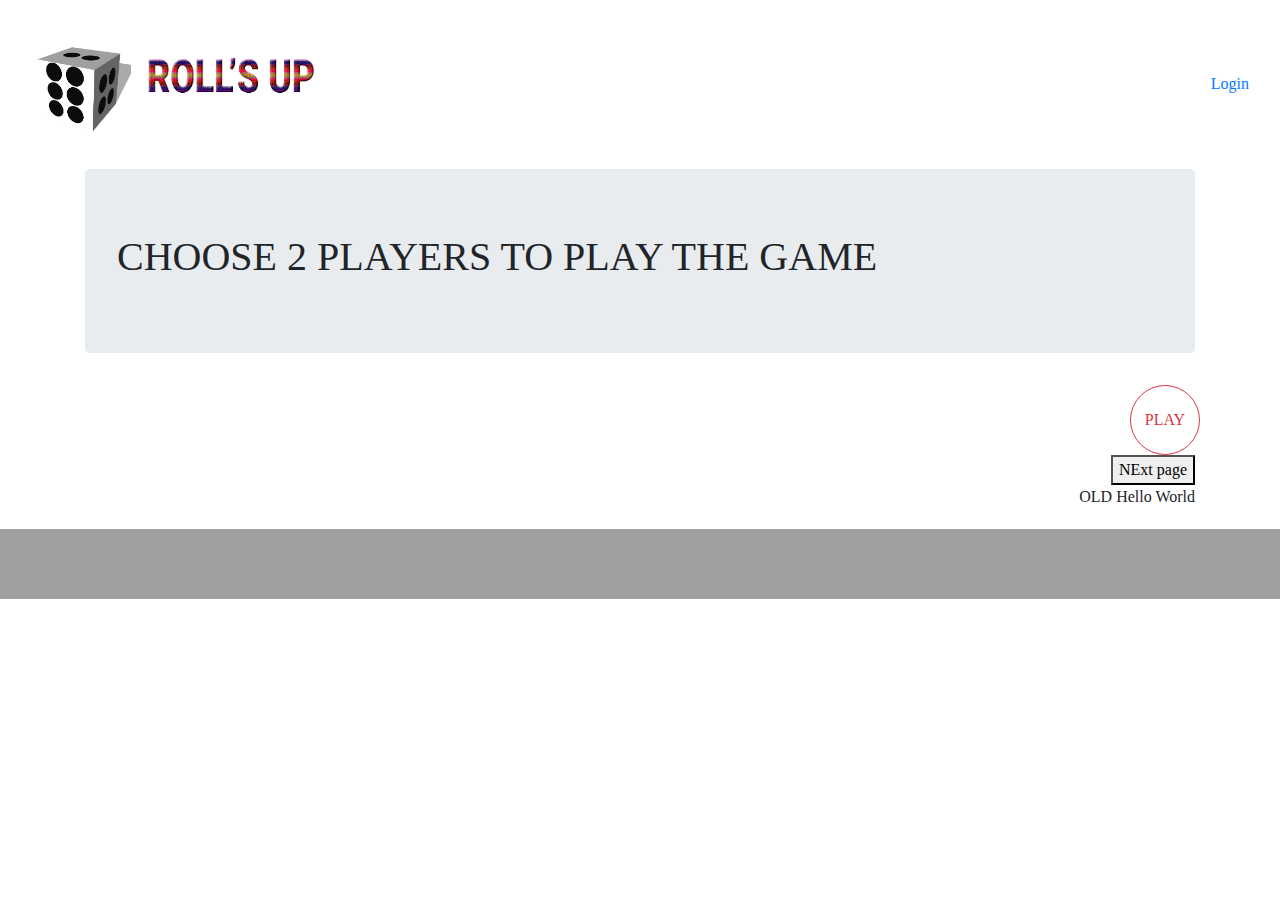
==== rollup/html/index.html @ e7756f3d "Graphic Design and Initial Pages" ====
<!doctype html>
<html lang="en">
    <head>
        <title> Roll'UP game </title>
        <meta chaarset="utf-8">
        <meta name="viewport" content="width=device-width, initial-scale=1">
        
        <link rel="stylesheet" href="https://maxcdn.bootstrapcdn.com/bootstrap/4.1.3/css/bootstrap.min.css">
        <link href="../style/style.css" rel= "stylesheet">

    </head>
    <body>
        <!-- NAV BAR -->
        
    <nav class=" [ navbar navbar-inverse ] ">
      <div class=" [ container-fluid ] ">
        <div class=" [ navbar-header ] ">
          <a class=" [ navbar-brand ] " href="index.html"><img src= "../image/3d_logo_final.png" style="width: 100px"><img src="../image/site_heading.png" class="heading_img"></a>
            
        </div>
            
        <ul class=" [ nav navbar-nav navbar-right ] ">
          <li><a href="#">Login</a></li>
        </ul>
      </div>
</nav>
   
        <div class="container">
            <div class="jumbotron">
            <h1>CHOOSE 2 PLAYERS TO PLAY THE GAME</h1> 
            </div>  
        </div>
    <!-- Card section  -->
        
        
    <div class=" [ container ] ">
        <div class=" [ d-flex flex-wrap ] " id="cards">
            <script>console.log("inside card");</script>
        </div>
    </div>
 
    <!-- Selection Button section  -->   
        
        <div class=" [ container ] " style="width: 100%; text-align: right">  
            <div class= "[  row  ]" >
                <div class=" [ col-sm-11 ] "><!--
                    <span>Selected Players:</span>
                    <img src="../image/token_1.png" style="width: 30px"><span id="selectedPlayer1"></span>
                    <img src="../image/token_2.png" style="width: 30px"><span id="selectedPlayer2"></span>-->
                </div>
                <div class=" [ col-sm-1 ] "><button type="button" class="btn btn-outline-danger play_button" onclick="myFunction()"> <span class="glyphicon glyphicon-play">PLAY</span></button></div>
            </div>
            
            
            
            <button type="button" onclick="myFunction2()">NExt page</button>
            <div id="divHide">
                <span>OLD Hello World</span>
            </div><div id="divShow" style="display: none;">
                <span> NEW Hello World</span>
            </div>
            
            <div>
                
            </div>
        </div>
        <!-- Footer section -->         
        <div class = "[ row ] ">
          <div class=" [ col-sm-12 ] ">
            <div class=" [ myfooter ] ">
                <div class=" [ container ] ">
                    <span class="float-left">&copy; Raja Waqas Ahmed 2018</span>
                    <span class="float-right">
                    </span>
                    </div>
                </div>
            </div>
        </div>
        
        
        <script src="../js/script_character.js"></script>
        <script src="https://cdnjs.cloudflare.com/ajax/libs/popper.js/1.14.3/umd/popper.min.js"></script>
        <script src="https://maxcdn.bootstrapcdn.com/bootstrap/4.1.3/js/bootstrap.min.js"></script>
        <script src="https://ajax.googleapis.com/ajax/libs/jquery/3.3.1/jquery.min.js"></script>
        
    </body>
    
</html>
---- rollup/style/style.css ----
body {
  background-image: url();
  background-repeat: no-repeat;
  -webkit-background-size: cover;
  -moz-background-size: cover;
  -o-background-size: cover;
  background-size: cover;
  font-family: "roboto", san-serif, medium;
}

.canvas {
  width: 90%;
  height: 90%;
  background-color: #9fa09f;
  border: 1px solid black;
}

.myfooter {
  background-color: #9fa09f;
  color: #9fa09f !important;
  height: 70px;
  vertical-align: middle;
  padding: 2%;
  margin-top: 20px;
}

.my-card {
  border: solid 1px #d8212f !important;
  text-align: center !important;
  display: table !important;
  margin: auto !important;
  width: 100%;
  height: auto;
}
.my-card-image {
  width: 50%;
  height: inherit;
}
.my-card:hover {
  box-shadow: 2px 2px 2px 2px grey;
}

.play_button {
  border-radius: 50% !important;
  min-height: 70px;
  min-width: 70px;
}

.heading_img {
  max-width: 200px;
}

.game-style {
  width: 100%;
  max-height: 100%;
  border: solid 1px;
}

/*# sourceMappingURL=style.css.map */
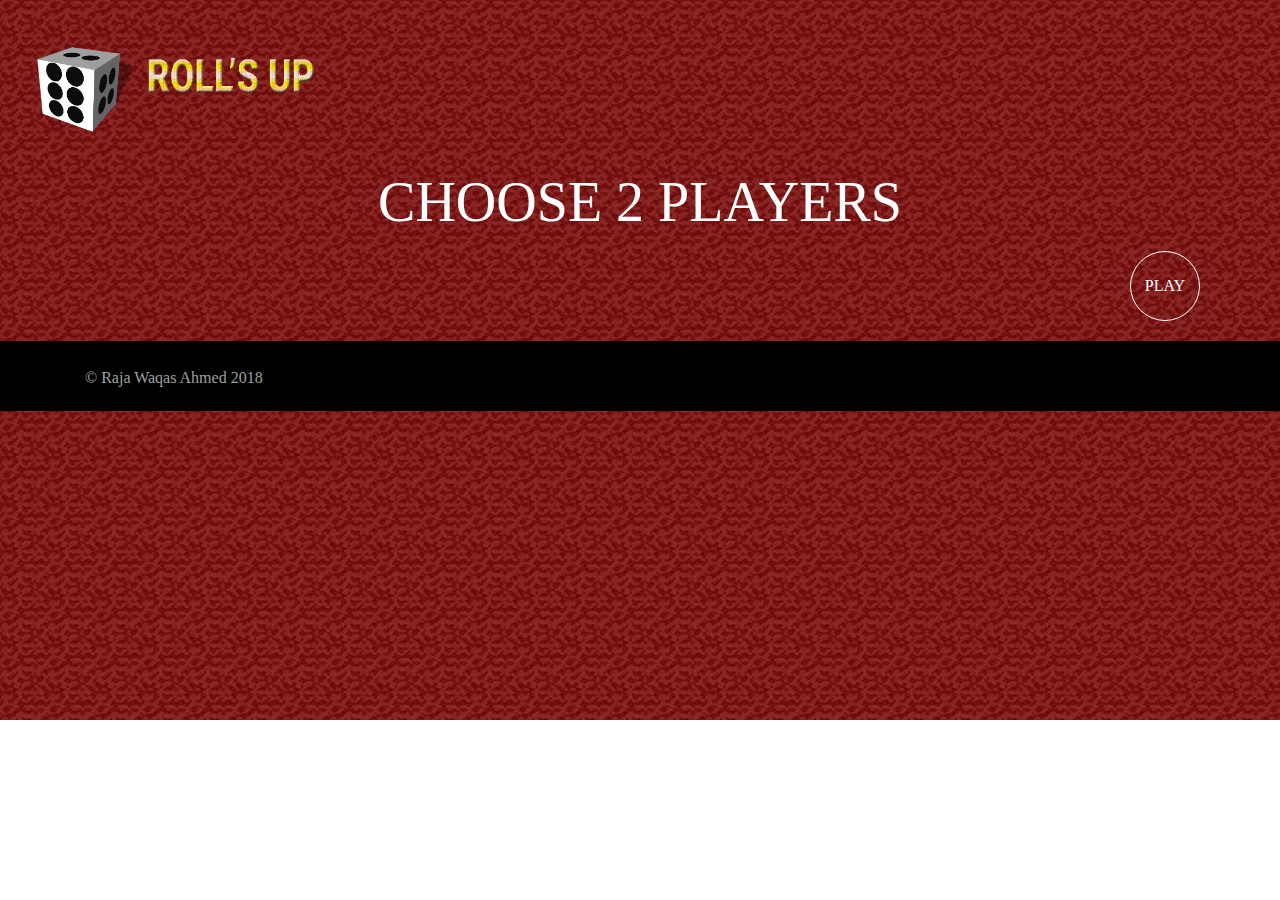
==== commit 6450ee63: "Almost Finish Game Play." ====
--- a/rollup/html/index.html
+++ b/rollup/html/index.html
@@ -18,53 +18,96 @@
           <a class=" [ navbar-brand ] " href="index.html"><img src= "../image/3d_logo_final.png" style="width: 100px"><img src="../image/site_heading.png" class="heading_img"></a>
             
         </div>
-            
-        <ul class=" [ nav navbar-nav navbar-right ] ">
-          <li><a href="#">Login</a></li>
-        </ul>
+
       </div>
-</nav>
-   
-        <div class="container">
-            <div class="jumbotron">
-            <h1>CHOOSE 2 PLAYERS TO PLAY THE GAME</h1> 
-            </div>  
-        </div>
-    <!-- Card section  -->
-        
+    </nav>
+   <!--content area -->
         
     <div class=" [ container ] ">
-        <div class=" [ d-flex flex-wrap ] " id="cards">
-            <script>console.log("inside card");</script>
+        <div id="divHide">
+            <div class=" [ jumbotron ] ">
+                <h1 class="display-4">CHOOSE 2 PLAYERS</h1> 
+            </div>  
+            <div class=" [ d-flex flex-wrap ] " id="cards"></div>
+            
+            <!-- Selection Button section  -->  
+            <div style="width: 100%; text-align: right">  
+                <div class= "[  row  ]" >
+                    <div class=" [ col-sm-11 ] ">
+                    
+                    </div>
+                    <div class=" [ col-sm-1 ] ">
+                        <button type="button" class="btn btn-outline-danger play_button" onclick="myFunction()"> PLAY</button>
+                    </div>
+                </div>
+             </div> 
+        </div>  
+     </div>
+  
+    <div class=" [ container ] ">
+        <div  id="divShow" style="display: none;">
+
+        <div class=" [ container ] " style="text-align: center"><button class="btn btn-outline-danger play_button"  id="startGameButton">Start</button>
+        </div>
+        <div id="scoreboardData"  style="display: none;">
+        <div class=" [ container  ] ">
+            <div class="d-flex justify-content-around  mb-3">
+                
+                <div class="d-flex flex-column scorecard " id="playersDetailsDiv1">
+                    <div>
+                        <div class="d-flex justify-content-start scorecard">
+                            <div class="scorecard"><img id="p1Image" src="../image/tokens/token9.png" style="width: 50px" /></div>
+                            <div>
+                                <h3> <span id="p1Name"></span> </h3>
+                                <p>Score: <span id="p1Score">0</span> </p>
+                            </div>
+                        </div>
+                    </div>
+                    <div  class="d-flex justify-content-end ">
+                        <div id="arrowShowHideP1" ><img src="../image/arrow_right.png"  style="max-width: 30px"></div>
+                        <div class="scorecard justify-content-start "><div><a  id="myP1RollButton"><img src="../image/3d_logo_final.png" style="max-width: 70px"></a></div></div>
+                        <div><p id="p1RandNum">0</p></div>
+                    </div>
+                </div>
+                 
+                <div class="d-flex flex-column scorecard" id="playersDetailsDiv2">
+                    <div>
+                        <div class="d-flex justify-content-start scorecard">
+                            <div>
+                                <h3> <span id="p2Name"></span></h3> 
+                                <p> <span id="p2Score">0</span> :Score  </p>
+                            </div>
+                            <div class="scorecard"><img id="p2Image" src="../image/tokens/token6.png" style="width: 50px" /></div>
+                            
+                        </div>
+                    </div>
+                    <div  class="d-flex justify-content-start ">
+                        <div><p id="p2RandNum">0</p></div>
+                        <div class="scorecard"><a  id="myP2RollButton"><img src="../image/3d_logo_final.png" style="max-width: 70px"></a>
+                            </div>
+                        <div id="arrowShowHideP2"  style="display: none;"><img src="../image/arrow_left.png"  style="max-width: 30px"></div>
+                    </div>
+                </div>
+                
+                
+                
+            </div>        
+            
+            <div style="background-color: white"><canvas class="game-style" id="gameCanvas" width= "1500px" height= "750px">
+            <div style="display:none;">
+                 <img id="imgSnake" src="../image/snake_icon2.png">
+            </div>
+            </canvas>
+                </div>
+            
+        </div>
+        </div>
+
+
         </div>
     </div>
- 
-    <!-- Selection Button section  -->   
-        
-        <div class=" [ container ] " style="width: 100%; text-align: right">  
-            <div class= "[  row  ]" >
-                <div class=" [ col-sm-11 ] "><!--
-                    <span>Selected Players:</span>
-                    <img src="../image/token_1.png" style="width: 30px"><span id="selectedPlayer1"></span>
-                    <img src="../image/token_2.png" style="width: 30px"><span id="selectedPlayer2"></span>-->
-                </div>
-                <div class=" [ col-sm-1 ] "><button type="button" class="btn btn-outline-danger play_button" onclick="myFunction()"> <span class="glyphicon glyphicon-play">PLAY</span></button></div>
-            </div>
-            
-            
-            
-            <button type="button" onclick="myFunction2()">NExt page</button>
-            <div id="divHide">
-                <span>OLD Hello World</span>
-            </div><div id="divShow" style="display: none;">
-                <span> NEW Hello World</span>
-            </div>
-            
-            <div>
-                
-            </div>
-        </div>
-        <!-- Footer section -->         
+          
+        <!--  Footer section -->         
         <div class = "[ row ] ">
           <div class=" [ col-sm-12 ] ">
             <div class=" [ myfooter ] ">
@@ -79,6 +122,7 @@
         
         
         <script src="../js/script_character.js"></script>
+        <script src="../js/game.js"></script>
         <script src="https://cdnjs.cloudflare.com/ajax/libs/popper.js/1.14.3/umd/popper.min.js"></script>
         <script src="https://maxcdn.bootstrapcdn.com/bootstrap/4.1.3/js/bootstrap.min.js"></script>
         <script src="https://ajax.googleapis.com/ajax/libs/jquery/3.3.1/jquery.min.js"></script>
--- a/rollup/style/style.css
+++ b/rollup/style/style.css
@@ -1,5 +1,5 @@
 body {
-  background-image: url();
+  background-image: url("../image/texture_bg.png");
   background-repeat: no-repeat;
   -webkit-background-size: cover;
   -moz-background-size: cover;
@@ -11,12 +11,30 @@
 .canvas {
   width: 90%;
   height: 90%;
-  background-color: #9fa09f;
+  background-color: #fff;
   border: 1px solid black;
 }
 
+.jumbotron {
+  background-color: transparent !important;
+  color: #fff !important;
+  text-align: center;
+  height: 50px !important;
+  padding: 0px !important;
+}
+
+@media only screen and (max-width: 700px) {
+  .display-4 {
+    font-size: 18px !important;
+  }
+}
+@media only screen and (max-width: 1000px) {
+  .display-4 {
+    font-size: 32px !important;
+  }
+}
 .myfooter {
-  background-color: #9fa09f;
+  background-color: #000000;
   color: #9fa09f !important;
   height: 70px;
   vertical-align: middle;
@@ -46,6 +64,16 @@
   min-width: 70px;
 }
 
+.btn-outline-danger {
+  border-color: #fff !important;
+  color: #fff !important;
+}
+
+.btn-outline-danger:hover {
+  background-color: #fff !important;
+  color: #d8212f !important;
+}
+
 .heading_img {
   max-width: 200px;
 }
@@ -56,4 +84,26 @@
   border: solid 1px;
 }
 
+.scorecard {
+  padding: 5px;
+}
+
+#p1RandNum {
+  font-size: 45px;
+  color: #fff;
+}
+
+#p2RandNum {
+  font-size: 45px;
+  color: #fff;
+}
+
+#playersDetailsDiv1 {
+  color: #fff;
+}
+
+#playersDetailsDiv2 {
+  color: #fff;
+}
+
 /*# sourceMappingURL=style.css.map */
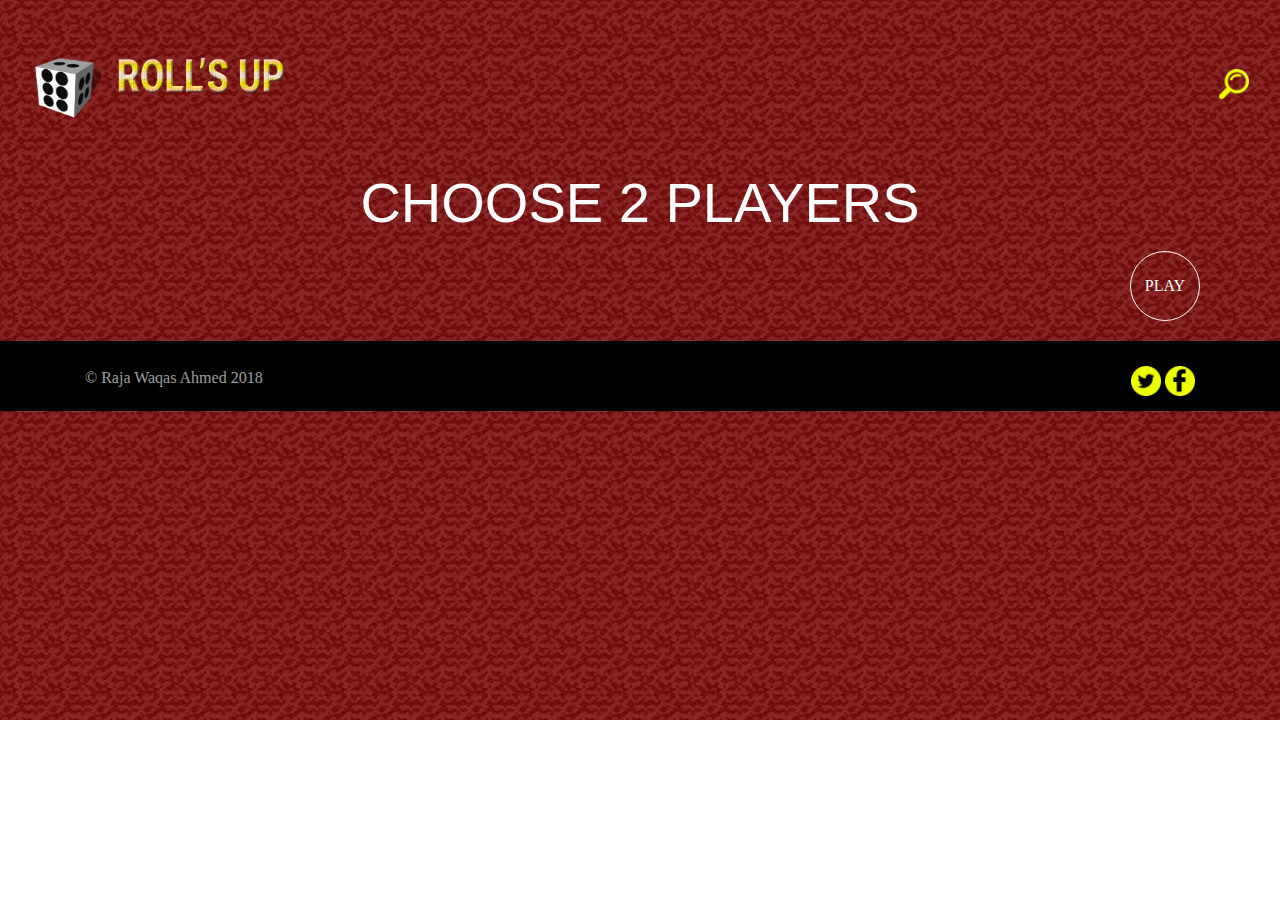
==== commit 806f6318: "Final game with final report" ====
--- a/rollup/html/index.html
+++ b/rollup/html/index.html
@@ -4,7 +4,6 @@
         <title> Roll'UP game </title>
         <meta chaarset="utf-8">
         <meta name="viewport" content="width=device-width, initial-scale=1">
-        
         <link rel="stylesheet" href="https://maxcdn.bootstrapcdn.com/bootstrap/4.1.3/css/bootstrap.min.css">
         <link href="../style/style.css" rel= "stylesheet">
 
@@ -15,18 +14,18 @@
     <nav class=" [ navbar navbar-inverse ] ">
       <div class=" [ container-fluid ] ">
         <div class=" [ navbar-header ] ">
-          <a class=" [ navbar-brand ] " href="index.html"><img src= "../image/3d_logo_final.png" style="width: 100px"><img src="../image/site_heading.png" class="heading_img"></a>
-            
+          <a class=" [ navbar-brand ] " href="index.html"><img src= "../image/3d_logo_final.png" style="max-width: 70px"><img src="../image/site_heading.png" class="heading_img"></a>
         </div>
-
+          
+        <div class= " [ navbar-right ] " ><img src="../image/search_icon.png" class="icon_index"></div>
       </div>
     </nav>
+        
    <!--content area -->
-        
     <div class=" [ container ] ">
         <div id="divHide">
             <div class=" [ jumbotron ] ">
-                <h1 class="display-4">CHOOSE 2 PLAYERS</h1> 
+                <h1 class=" [ display-4 ] ">CHOOSE 2 PLAYERS</h1> 
             </div>  
             <div class=" [ d-flex flex-wrap ] " id="cards"></div>
             
@@ -37,7 +36,7 @@
                     
                     </div>
                     <div class=" [ col-sm-1 ] ">
-                        <button type="button" class="btn btn-outline-danger play_button" onclick="myFunction()"> PLAY</button>
+                        <button type="button" class=" [ btn btn-outline-danger play_button ] " onclick="myFunction()"> PLAY</button>
                     </div>
                 </div>
              </div> 
@@ -46,74 +45,75 @@
   
     <div class=" [ container ] ">
         <div  id="divShow" style="display: none;">
-
-        <div class=" [ container ] " style="text-align: center"><button class="btn btn-outline-danger play_button"  id="startGameButton">Start</button>
-        </div>
-        <div id="scoreboardData"  style="display: none;">
-        <div class=" [ container  ] ">
-            <div class="d-flex justify-content-around  mb-3">
-                
-                <div class="d-flex flex-column scorecard " id="playersDetailsDiv1">
-                    <div>
-                        <div class="d-flex justify-content-start scorecard">
-                            <div class="scorecard"><img id="p1Image" src="../image/tokens/token9.png" style="width: 50px" /></div>
+            <div class=" [ container ] " style="text-align: center"><button class=" [ btn btn-outline-danger play_button ] "  id="startGameButton">Start</button>
+            </div>
+            <div id="scoreboardData"  style="display: none;">
+                <div class=" [ container  ] ">
+                    <div class=" [ d-flex justify-content-around  mb-3 ] ">
+                        <div class=" [ d-flex flex-column scorecard ] " id="playersDetailsDiv1">
                             <div>
-                                <h3> <span id="p1Name"></span> </h3>
-                                <p>Score: <span id="p1Score">0</span> </p>
+                                <div class=" [ d-flex justify-content-start scorecard ] ">
+                                    <div class=" [ scorecard ] "><img id="p1Image" src="../image/tokens/token9.png" style="width: 50px" /></div>
+                                    <div>
+                                        <h3> <span id="p1Name"></span> </h3>
+                                    </div>
+                                </div>
+                            </div>
+                            <div class=" [ d-flex justify-content-around ] ">
+                            <div class=" [ d-flex justify-content-start ] "><p class="scores"><span id="p1Score">0</span> </p></div>
+                            <div  class=" [ d-flex justify-content-end ] ">
+                                <div id="arrowShowHideP1" ><img src="../image/arrow_right.png"  style="max-width: 30px"></div>
+                                <div class=" [ scorecard justify-content-start ] "><div><a  id="myP1RollButton"><img src="../image/3d_logo_final.png" style="max-width: 70px"></a></div></div>
+                                <div><p id="p1RandNum">0</p></div>
+                            </div>
                             </div>
                         </div>
-                    </div>
-                    <div  class="d-flex justify-content-end ">
-                        <div id="arrowShowHideP1" ><img src="../image/arrow_right.png"  style="max-width: 30px"></div>
-                        <div class="scorecard justify-content-start "><div><a  id="myP1RollButton"><img src="../image/3d_logo_final.png" style="max-width: 70px"></a></div></div>
-                        <div><p id="p1RandNum">0</p></div>
+
+                        <div class=" [ d-flex flex-column scorecard ] " id="playersDetailsDiv2">
+                            <div>
+                                <div class=" [ d-flex justify-content-start scorecard ] ">
+                                    <div><h3> <span id="p2Name"></span></h3></div>
+                                    <div class=" [ scorecard ] "><img id="p2Image" src="../image/tokens/token6.png" style="width: 50px" />
+                                    </div>
+                                </div>
+                            </div>
+                             <div class=" [ d-flex justify-content-around ] ">
+                                 <div  class=" [ d-flex justify-content-start ] ">
+                                    <div><p id="p2RandNum">0</p></div>
+                                    <div class=" [ scorecard ] "><a  id="myP2RollButton"><img src="../image/3d_logo_final.png" style="max-width: 70px"></a>
+                                        </div>
+                                    <div id="arrowShowHideP2"  style="display: none;"><img src="../image/arrow_left.png"  style="max-width: 30px"></div>
+                                 </div>
+                                     <div class=" [ d-flex justify-content-end ] "><p  class=" [ scores ] "> <span id="p2Score">0</span></p>
+                                 </div>
+                            </div>
+                        </div>      
+                    </div>        
+
+                    <!-- Game canvas -->
+                    <div style="background-color: white">
+                        <canvas class=" [ game-style ] " id="gameCanvas" width= "1500px" height= "750px">
+                            <div style="display:none;">
+                                 <img id="imgSnake" src="../image/snake_icon.png">
+                                 <img id="imgCastle" src="../image/win_castle.png">
+                            </div>
+                        </canvas>
                     </div>
                 </div>
-                 
-                <div class="d-flex flex-column scorecard" id="playersDetailsDiv2">
-                    <div>
-                        <div class="d-flex justify-content-start scorecard">
-                            <div>
-                                <h3> <span id="p2Name"></span></h3> 
-                                <p> <span id="p2Score">0</span> :Score  </p>
-                            </div>
-                            <div class="scorecard"><img id="p2Image" src="../image/tokens/token6.png" style="width: 50px" /></div>
-                            
-                        </div>
-                    </div>
-                    <div  class="d-flex justify-content-start ">
-                        <div><p id="p2RandNum">0</p></div>
-                        <div class="scorecard"><a  id="myP2RollButton"><img src="../image/3d_logo_final.png" style="max-width: 70px"></a>
-                            </div>
-                        <div id="arrowShowHideP2"  style="display: none;"><img src="../image/arrow_left.png"  style="max-width: 30px"></div>
-                    </div>
-                </div>
-                
-                
-                
-            </div>        
-            
-            <div style="background-color: white"><canvas class="game-style" id="gameCanvas" width= "1500px" height= "750px">
-            <div style="display:none;">
-                 <img id="imgSnake" src="../image/snake_icon2.png">
             </div>
-            </canvas>
-                </div>
-            
-        </div>
-        </div>
-
-
         </div>
     </div>
-          
-        <!--  Footer section -->         
+
+        <!--  Footer section -->     
         <div class = "[ row ] ">
           <div class=" [ col-sm-12 ] ">
             <div class=" [ myfooter ] ">
                 <div class=" [ container ] ">
-                    <span class="float-left">&copy; Raja Waqas Ahmed 2018</span>
-                    <span class="float-right">
+                    <span class=" [ float-left ] ">&copy; Raja Waqas Ahmed 2018</span>
+                    <span class=" [ float-right ] ">
+                        <img src="../image/twiter_icon.png" class=" [ icon_index ] ">
+                        <img src="../image/facebook_icon.png" class=" [ icon_index ] ">
+                        
                     </span>
                     </div>
                 </div>
@@ -122,10 +122,9 @@
         
         
         <script src="../js/script_character.js"></script>
-        <script src="../js/game.js"></script>
+        <script src="http://ajax.googleapis.com/ajax/libs/jquery/2.1.3/jquery.min.js"></script>
         <script src="https://cdnjs.cloudflare.com/ajax/libs/popper.js/1.14.3/umd/popper.min.js"></script>
         <script src="https://maxcdn.bootstrapcdn.com/bootstrap/4.1.3/js/bootstrap.min.js"></script>
-        <script src="https://ajax.googleapis.com/ajax/libs/jquery/3.3.1/jquery.min.js"></script>
         
     </body>
     
--- a/rollup/style/style.css
+++ b/rollup/style/style.css
@@ -5,14 +5,14 @@
   -moz-background-size: cover;
   -o-background-size: cover;
   background-size: cover;
-  font-family: "roboto", san-serif, medium;
+  font-family: "roboto", san-serif, medium !important;
 }
 
 .canvas {
   width: 90%;
   height: 90%;
   background-color: #fff;
-  border: 1px solid black;
+  border: 1px solid #000000;
 }
 
 .jumbotron {
@@ -21,25 +21,7 @@
   text-align: center;
   height: 50px !important;
   padding: 0px !important;
-}
-
-@media only screen and (max-width: 700px) {
-  .display-4 {
-    font-size: 18px !important;
-  }
-}
-@media only screen and (max-width: 1000px) {
-  .display-4 {
-    font-size: 32px !important;
-  }
-}
-.myfooter {
-  background-color: #000000;
-  color: #9fa09f !important;
-  height: 70px;
-  vertical-align: middle;
-  padding: 2%;
-  margin-top: 20px;
+  font-family: Srisakdi, cursive, sans-serif !important;
 }
 
 .my-card {
@@ -68,7 +50,6 @@
   border-color: #fff !important;
   color: #fff !important;
 }
-
 .btn-outline-danger:hover {
   background-color: #fff !important;
   color: #d8212f !important;
@@ -98,6 +79,10 @@
   color: #fff;
 }
 
+.scores {
+  font-size: 72px;
+}
+
 #playersDetailsDiv1 {
   color: #fff;
 }
@@ -106,4 +91,28 @@
   color: #fff;
 }
 
+.icon_index {
+  width: 30px;
+}
+
+.myfooter {
+  background-color: #000000;
+  color: #9fa09f !important;
+  height: 70px;
+  vertical-align: middle;
+  padding: 2%;
+  margin-top: 20px;
+}
+
+@media only screen and (max-width: 700px) {
+  .display-4 {
+    font-size: 18px !important;
+  }
+}
+@media only screen and (max-width: 1000px) {
+  .display-4 {
+    font-size: 32px !important;
+  }
+}
+
 /*# sourceMappingURL=style.css.map */
